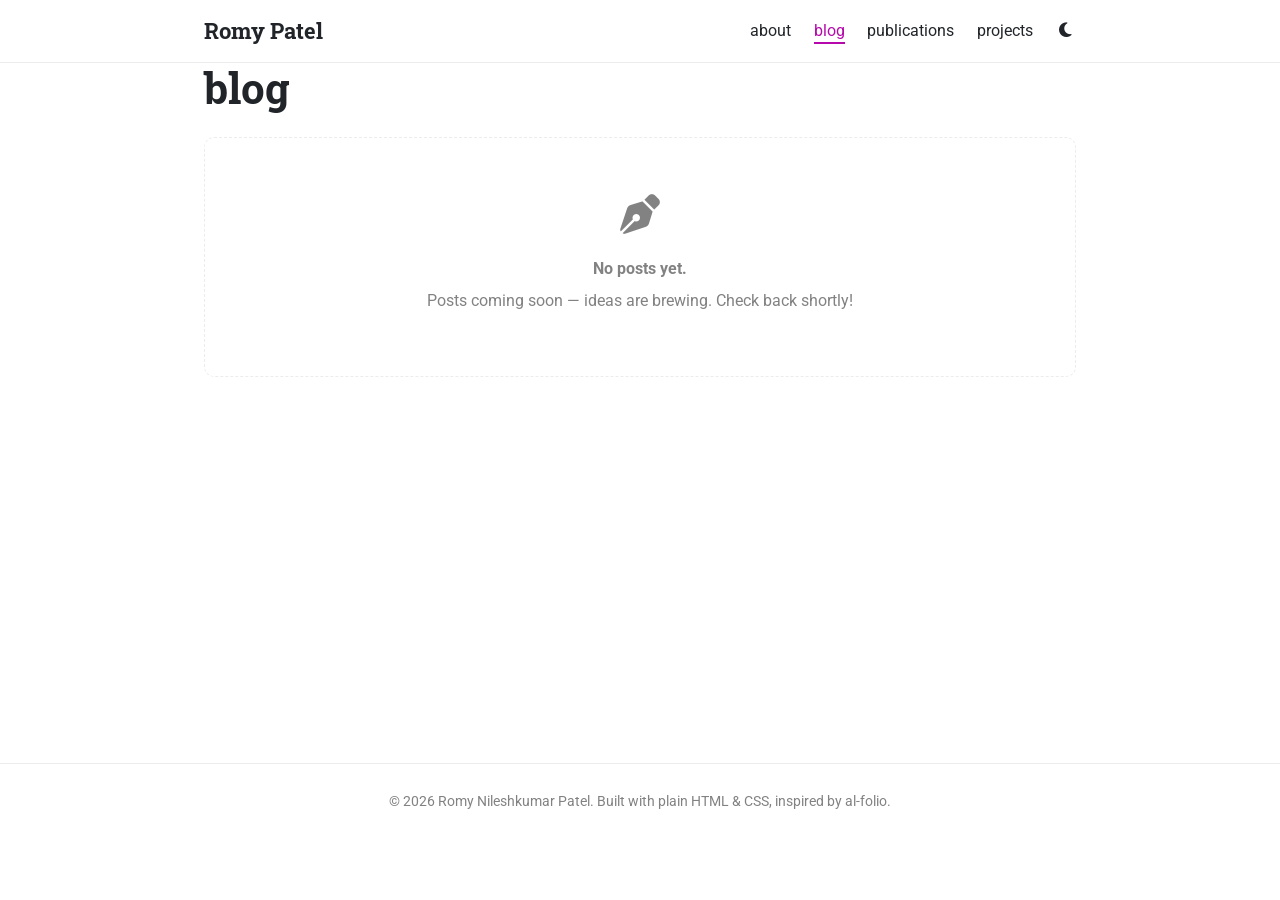
==== blog.html @ d1e61c5a "Initial personal website (al-folio-inspired, static HTML/CSS)" ====
<!DOCTYPE html>
<html lang="en">
<head>
  <meta charset="utf-8">
  <meta name="viewport" content="width=device-width, initial-scale=1">
  <title>Blog &middot; Romy Nileshkumar Patel</title>
  <link rel="icon" type="image/svg+xml" href="assets/img/favicon.svg">
  <link rel="preconnect" href="https://fonts.googleapis.com">
  <link rel="preconnect" href="https://fonts.gstatic.com" crossorigin>
  <link href="https://fonts.googleapis.com/css2?family=Roboto:wght@300;400;500;700&family=Roboto+Slab:wght@400;700&display=swap" rel="stylesheet">
  <link rel="stylesheet" href="https://cdnjs.cloudflare.com/ajax/libs/font-awesome/6.5.2/css/all.min.css">
  <link rel="stylesheet" href="assets/css/style.css">
  <script src="assets/js/main.js"></script>
</head>
<body>
  <nav class="navbar">
    <div class="container">
      <a class="brand" href="index.html">Romy Patel</a>
      <ul class="nav-links">
        <li><a href="index.html">about</a></li>
        <li><a href="blog.html" class="active">blog</a></li>
        <li><a href="publications.html">publications</a></li>
        <li><a href="projects.html">projects</a></li>
        <li><button id="theme-toggle" class="theme-toggle" aria-label="Toggle dark mode"></button></li>
      </ul>
    </div>
  </nav>

  <main class="container">
    <h1 class="page-title">blog</h1>
    <div class="empty-state">
      <i class="fa-solid fa-pen-nib"></i>
      <p><strong>No posts yet.</strong></p>
      <p>Posts coming soon &mdash; ideas are brewing. Check back shortly!</p>
    </div>
  </main>

  <footer class="site-footer">
    <div class="container">
      &copy; <span id="year">2026</span> Romy Nileshkumar Patel. Built with plain HTML &amp; CSS,
      inspired by <a href="https://github.com/alshedivat/al-folio" target="_blank" rel="noopener">al-folio</a>.
    </div>
  </footer>
  <script>document.getElementById("year").textContent = new Date().getFullYear();</script>
</body>
</html>
---- assets/css/style.css ----
/* =========================================================================
   al-folio–inspired minimal theme
   Change the accent color in one place: --accent below.
   ========================================================================= */

:root {
  --accent: #b509ac;              /* al-folio default theme color (magenta) */
  --bg: #ffffff;
  --text: #212529;
  --text-muted: #828282;
  --border: #ececec;
  --card-bg: #ffffff;
  --shadow: 0 2px 4px rgba(0, 0, 0, 0.08);
  --nav-bg: rgba(255, 255, 255, 0.85);
}

[data-theme="dark"] {
  --bg: #1c1c1d;
  --text: #e8e8e8;
  --text-muted: #999999;
  --border: #2d2d2f;
  --card-bg: #212123;
  --shadow: 0 2px 6px rgba(0, 0, 0, 0.4);
  --nav-bg: rgba(28, 28, 29, 0.85);
}

* { box-sizing: border-box; }

html { scroll-behavior: smooth; }

body {
  margin: 0;
  font-family: "Roboto", -apple-system, BlinkMacSystemFont, "Segoe UI", sans-serif;
  font-size: 16px;
  line-height: 1.6;
  color: var(--text);
  background: var(--bg);
  transition: background 0.25s ease, color 0.25s ease;
  -webkit-font-smoothing: antialiased;
}

h1, h2, h3, h4 {
  font-family: "Roboto Slab", "Roboto", serif;
  font-weight: 700;
  line-height: 1.2;
  color: var(--text);
}

a {
  color: var(--accent);
  text-decoration: none;
  transition: color 0.2s ease;
}
a:hover { color: var(--text); }

hr {
  border: none;
  border-top: 1px solid var(--border);
  margin: 2rem 0;
}

/* ---------- layout ---------- */
.container {
  max-width: 920px;
  margin: 0 auto;
  padding: 0 1.5rem;
}

main { padding: 2.5rem 0 3rem; min-height: calc(100vh - 200px); }

/* ---------- navbar ---------- */
.navbar {
  position: sticky;
  top: 0;
  z-index: 100;
  background: var(--nav-bg);
  backdrop-filter: saturate(180%) blur(10px);
  -webkit-backdrop-filter: saturate(180%) blur(10px);
  border-bottom: 1px solid var(--border);
}
.navbar .container {
  display: flex;
  align-items: center;
  justify-content: space-between;
  height: 62px;
}
.brand {
  font-family: "Roboto Slab", serif;
  font-size: 1.35rem;
  font-weight: 700;
  color: var(--text);
}
.brand:hover { color: var(--accent); }
.nav-links {
  display: flex;
  align-items: center;
  gap: 1.4rem;
  list-style: none;
  margin: 0;
  padding: 0;
}
.nav-links a {
  color: var(--text);
  font-size: 1rem;
  padding-bottom: 2px;
  border-bottom: 2px solid transparent;
}
.nav-links a:hover { color: var(--accent); }
.nav-links a.active {
  color: var(--accent);
  border-bottom-color: var(--accent);
}
.theme-toggle {
  background: none;
  border: none;
  cursor: pointer;
  color: var(--text);
  font-size: 1.05rem;
  padding: 4px;
  line-height: 1;
}
.theme-toggle:hover { color: var(--accent); }

/* ---------- about / profile ---------- */
.page-title {
  font-size: 2.6rem;
  margin: 0 0 0.2rem;
}
.page-subtitle {
  color: var(--text-muted);
  font-size: 1.05rem;
  margin: 0 0 1.8rem;
}
.page-subtitle a { color: var(--text-muted); }
.page-subtitle a:hover { color: var(--accent); }

.profile {
  float: right;
  width: 250px;
  max-width: 40%;
  margin: 0 0 1rem 2rem;
  text-align: center;
}
.profile img {
  width: 100%;
  border-radius: 8px;
  box-shadow: var(--shadow);
}
.profile figcaption {
  font-size: 0.85rem;
  color: var(--text-muted);
  margin-top: 0.5rem;
}

.about-text p { margin: 0 0 1rem; }

/* ---------- social icons ---------- */
.social {
  clear: both;
  padding-top: 1.5rem;
  display: flex;
  flex-wrap: wrap;
  gap: 1.4rem;
  font-size: 1.5rem;
}
.social a {
  color: var(--text-muted);
  transition: color 0.2s ease, transform 0.2s ease;
}
.social a:hover { color: var(--accent); transform: translateY(-2px); }

/* ---------- empty states (publications / projects / blog) ---------- */
.empty-state {
  text-align: center;
  color: var(--text-muted);
  padding: 3.5rem 1rem;
  border: 1px dashed var(--border);
  border-radius: 10px;
  margin-top: 1.5rem;
}
.empty-state i { font-size: 2.5rem; margin-bottom: 1rem; color: var(--text-muted); }
.empty-state p { margin: 0.4rem 0; }

/* project grid (ready for when you add cards) */
.grid {
  display: grid;
  grid-template-columns: repeat(auto-fill, minmax(240px, 1fr));
  gap: 1.3rem;
  margin-top: 1.5rem;
}
.card {
  background: var(--card-bg);
  border: 1px solid var(--border);
  border-radius: 10px;
  overflow: hidden;
  box-shadow: var(--shadow);
  transition: transform 0.2s ease;
}
.card:hover { transform: translateY(-4px); }
.card .card-body { padding: 1rem 1.1rem; }
.card h3 { margin: 0 0 0.4rem; font-size: 1.15rem; }
.card p { margin: 0; color: var(--text-muted); font-size: 0.92rem; }

/* ---------- footer ---------- */
.site-footer {
  border-top: 1px solid var(--border);
  padding: 1.6rem 0;
  text-align: center;
  color: var(--text-muted);
  font-size: 0.9rem;
}
.site-footer a { color: var(--text-muted); }
.site-footer a:hover { color: var(--accent); }

/* ---------- responsive ---------- */
@media (max-width: 576px) {
  .page-title { font-size: 2rem; }
  .profile { float: none; width: 60%; max-width: none; margin: 0 auto 1.5rem; }
  .nav-links { gap: 0.9rem; }
  .brand { font-size: 1.15rem; }
  .navbar .container { height: 56px; }
}
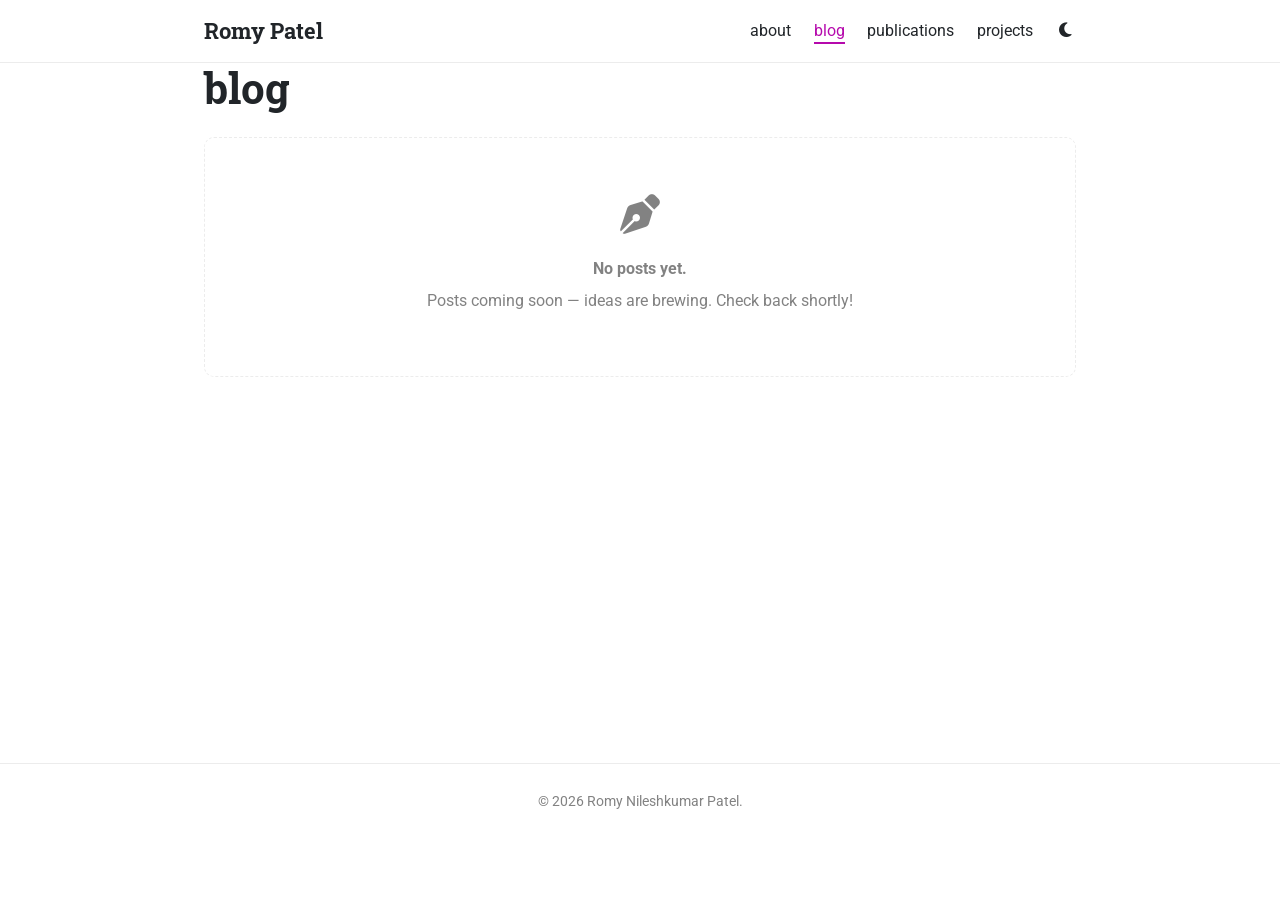
==== commit 575d2db9: "Remove build/attribution line from footer Footers on all four pages now show only the copyright line" ====
--- a/blog.html
+++ b/blog.html
@@ -37,8 +37,7 @@
 
   <footer class="site-footer">
     <div class="container">
-      &copy; <span id="year">2026</span> Romy Nileshkumar Patel. Built with plain HTML &amp; CSS,
-      inspired by <a href="https://github.com/alshedivat/al-folio" target="_blank" rel="noopener">al-folio</a>.
+      &copy; <span id="year">2026</span> Romy Nileshkumar Patel.
     </div>
   </footer>
   <script>document.getElementById("year").textContent = new Date().getFullYear();</script>
